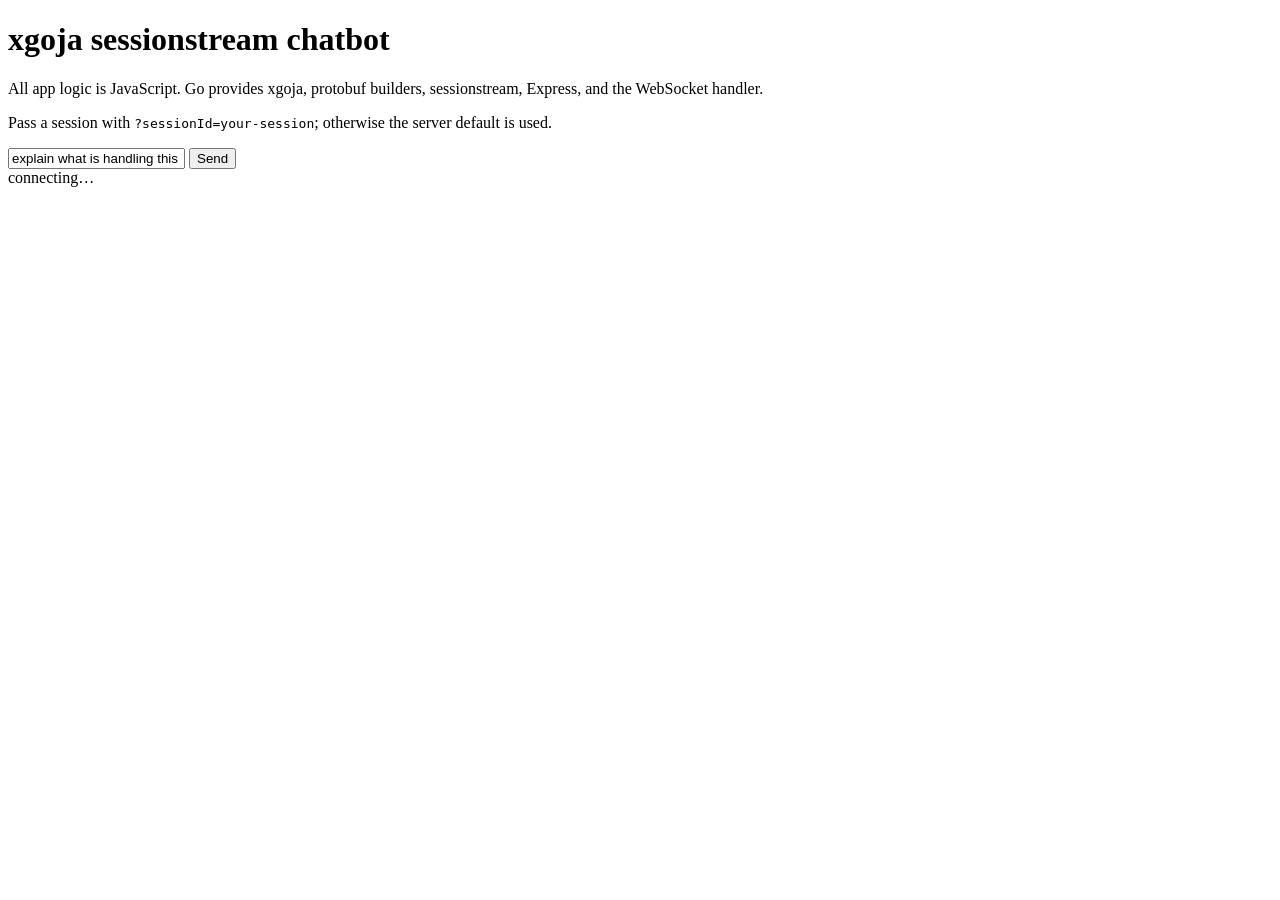
==== examples/goja-chatdemo-server/assets/public/index.html @ 5eba490b "Serve chatdemo UI from embedded xgoja assets" ====
<!doctype html>
<html>
<head>
  <meta charset="utf-8" />
  <meta name="viewport" content="width=device-width, initial-scale=1" />
  <title>xgoja sessionstream chatbot</title>
  <link rel="stylesheet" href="/assets/app.css" />
</head>
<body>
  <main class="shell">
    <h1>xgoja sessionstream chatbot</h1>
    <p class="sub">All app logic is JavaScript. Go provides xgoja, protobuf builders, sessionstream, Express, and the WebSocket handler.</p>
    <p class="sub small">Pass a session with <code>?sessionId=your-session</code>; otherwise the server default is used.</p>
    <section id="messages" aria-live="polite"></section>
    <form id="form">
      <input id="prompt" value="explain what is handling this request" autocomplete="off" />
      <button>Send</button>
    </form>
    <div id="status">connecting…</div>
  </main>
  <script src="/assets/app.js"></script>
</body>
</html>
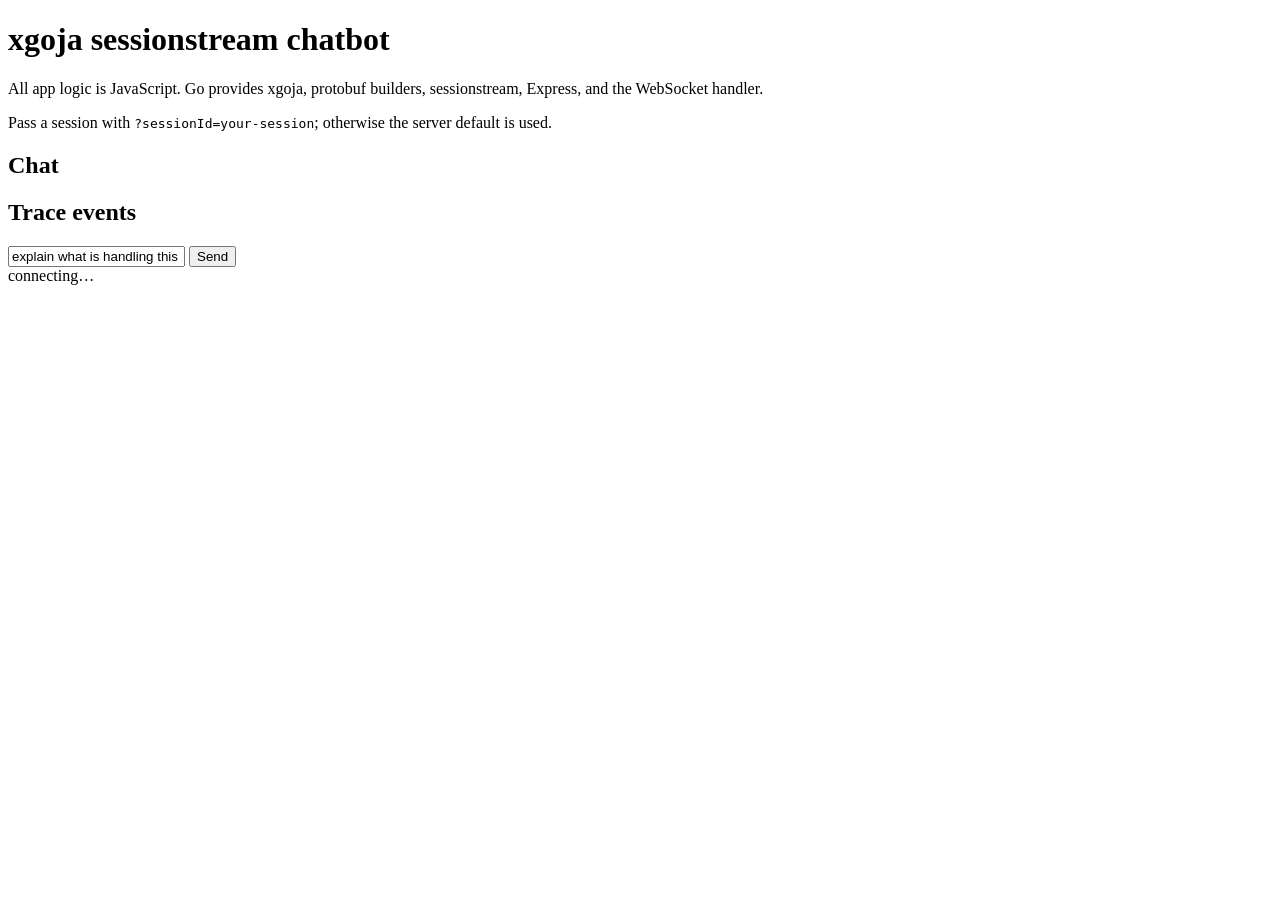
==== commit 8bb7e8a7: "Show chatdemo traces in separate pane" ====
--- a/examples/goja-chatdemo-server/assets/public/index.html
+++ b/examples/goja-chatdemo-server/assets/public/index.html
@@ -11,7 +11,16 @@
     <h1>xgoja sessionstream chatbot</h1>
     <p class="sub">All app logic is JavaScript. Go provides xgoja, protobuf builders, sessionstream, Express, and the WebSocket handler.</p>
     <p class="sub small">Pass a session with <code>?sessionId=your-session</code>; otherwise the server default is used.</p>
-    <section id="messages" aria-live="polite"></section>
+    <div class="panes">
+      <section class="pane chat-pane">
+        <h2>Chat</h2>
+        <div id="messages" aria-live="polite"></div>
+      </section>
+      <section class="pane trace-pane">
+        <h2>Trace events</h2>
+        <div id="traces" aria-live="polite"></div>
+      </section>
+    </div>
     <form id="form">
       <input id="prompt" value="explain what is handling this request" autocomplete="off" />
       <button>Send</button>
